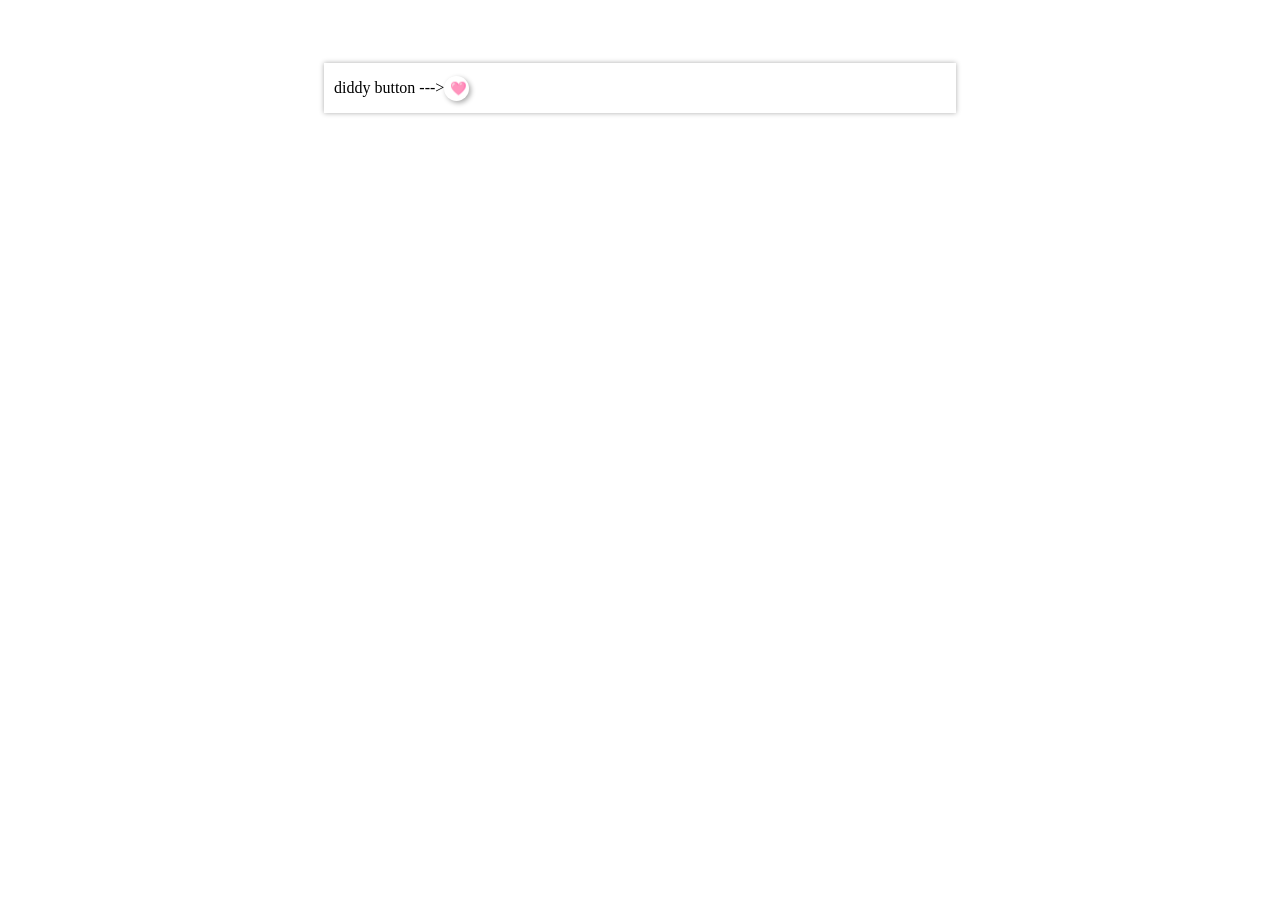
==== index.html @ c13d5c28 "Add files via upload" ====
<!DOCTYPE html>
<html>
<head>
    <link rel="stylesheet" href="style.css">
</head>
    <div class="page1">
        <p class="diddy-button-text">diddy button ---></p><button class="diddy-button">🩷</button>
    </div>
</html>
---- style.css ----
p {
    font-family:helveticaneue
}

div {
    margin-left: 25%;
    margin-right: 25%;
    margin-top: 5%;
    box-shadow: 0px 0px 5px rgba(0, 0, 0, .33);
    padding-left: 10px;
    padding-right: 10px;
}

.diddy-button-text {
    display: inline-block;
}

.diddy-button {
    border: none;
    background-color: white;
    text-align: center;
    height: 25px;
    width: 25px;
    cursor: pointer;
    border-radius: 20px;
    transition: background-color 0.2s, box-shadow 0.2s, margin-top 0.2s, margin-left, 0.2s;
    display: inline-block;
    box-shadow: 2px 2px 5px rgba(0,0,0,.33);
}

.diddy-button:hover {
    background-color: rgb(215, 215, 215);
}

.diddy-button:active {
    background-color: red;
    margin-top: 2px;
    margin-left: 2px;
    box-shadow: none;
}
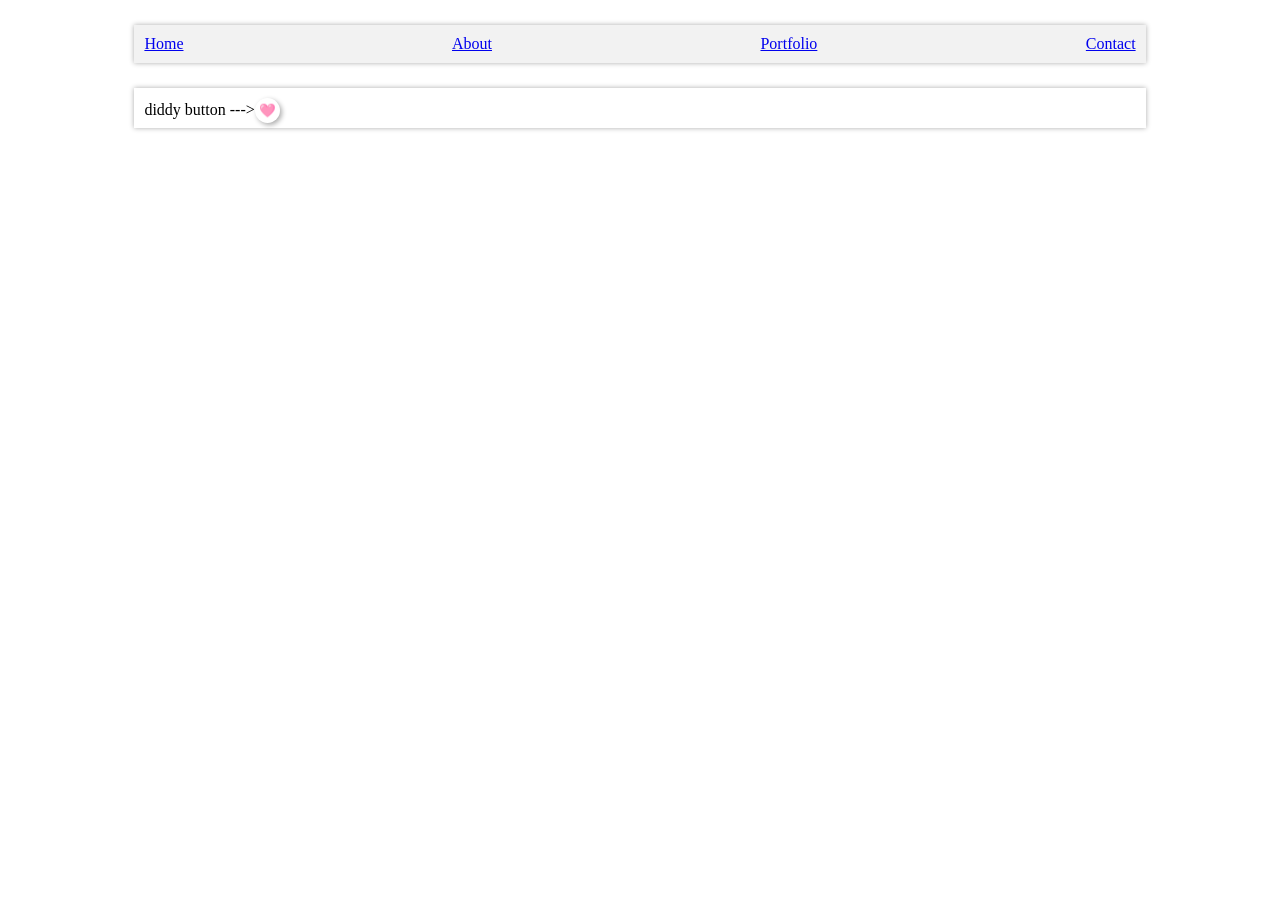
==== commit b78f46f1: "Add files via upload" ====
--- a/index.html
+++ b/index.html
@@ -3,7 +3,9 @@
 <head>
     <link rel="stylesheet" href="style.css">
 </head>
-    <div class="page1">
+<body>
+    <div id="navbar"><a href="index.html">Home</a><a href="about.html">About</a><a href="portfolio.html">Portfolio</a><a href="contact.html">Contact</a></div>
+    <div id="diddybutton-div">
         <p class="diddy-button-text">diddy button ---></p><button class="diddy-button">🩷</button>
     </div>
 </html>
--- a/style.css
+++ b/style.css
@@ -3,16 +3,35 @@
 }
 
 div {
-    margin-left: 25%;
-    margin-right: 25%;
-    margin-top: 5%;
+    margin-left: 10%;
+    margin-right: 10%;
+    margin-top: 25px;
+    padding: 10px;
+    border-spacing: 10px;
     box-shadow: 0px 0px 5px rgba(0, 0, 0, .33);
-    padding-left: 10px;
-    padding-right: 10px;
+}
+
+h1 {
+    font-family:helveticaneue;
+    text-align:center;
+    font-size: 45px;
+}
+
+#navbar {
+    display: flex;
+    justify-content: space-between;
+    align-items: center;
+    background-color: #f2f2f2;
+    padding: 10px;
+}
+
+#diddybutton-div {
+    height:20px
 }
 
 .diddy-button-text {
     display: inline-block;
+    margin: 0px;
 }
 
 .diddy-button {
@@ -26,6 +45,7 @@
     transition: background-color 0.2s, box-shadow 0.2s, margin-top 0.2s, margin-left, 0.2s;
     display: inline-block;
     box-shadow: 2px 2px 5px rgba(0,0,0,.33);
+    padding:0px
 }
 
 .diddy-button:hover {
@@ -37,4 +57,5 @@
     margin-top: 2px;
     margin-left: 2px;
     box-shadow: none;
-}+}
+
